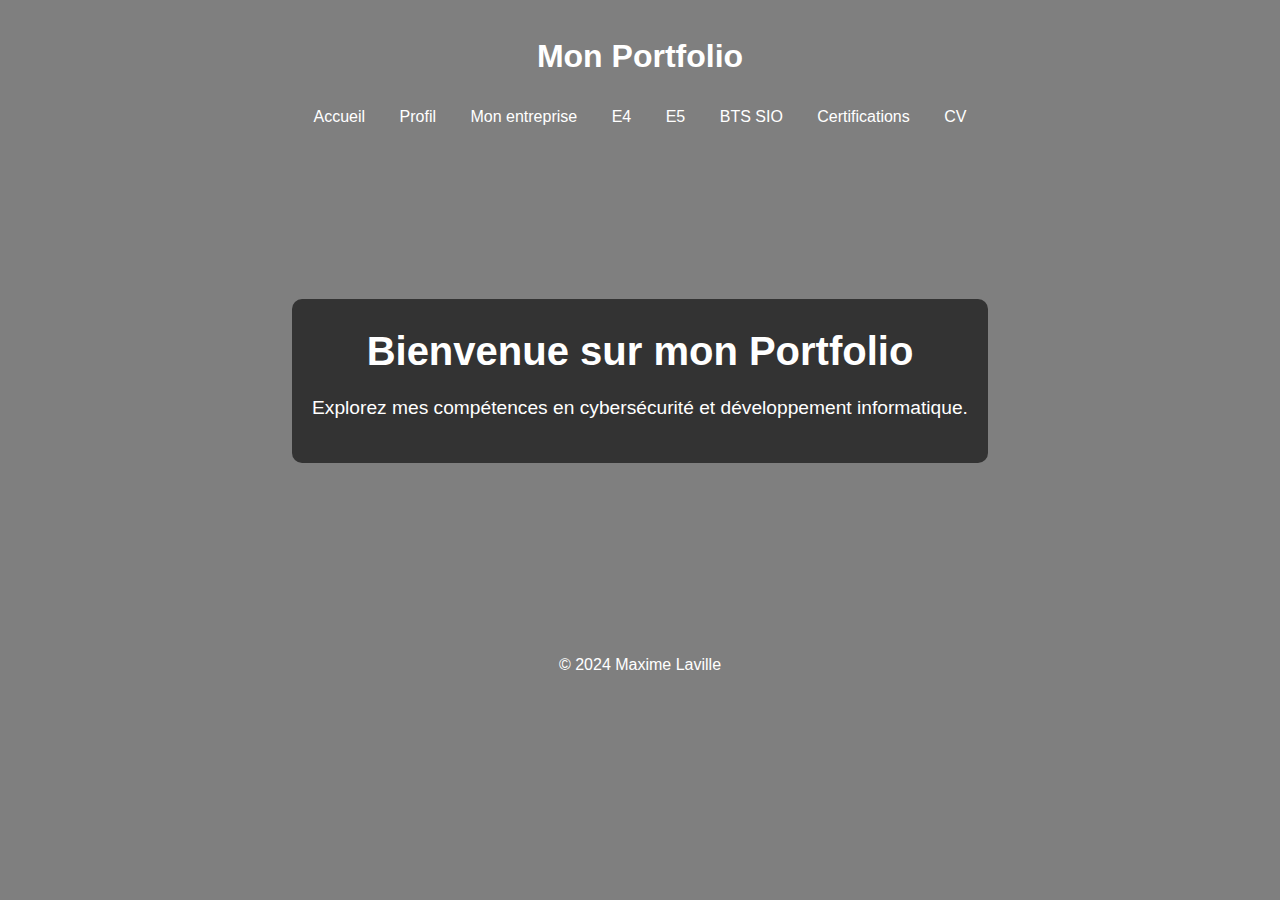
==== index.html @ a26f9a86 "Ajout des fichiers dans le répertoire" ====
<!DOCTYPE html>
<html lang="fr">
<head>
    <meta charset="UTF-8">
    <meta name="viewport" content="width=device-width, initial-scale=1.0">
    <title>Accueil - Mon Portfolio</title>
    <link rel="stylesheet" href="style.css">
</head>
<body>
    <header>
        <h1>Mon Portfolio</h1>
        <nav>
            <ul>
                <li><a href="index.html">Accueil</a></li>
                <li><a href="profil.html">Profil</a></li>
                <li><a href="ags.html">Mon entreprise</a></li>
                <li><a href="e4.html">E4</a></li>
                <li><a href="e5.html">E5</a></li>
                <li><a href="btssio.html">BTS SIO</a></li>
                <li><a href="certifications.html">Certifications</a></li>
                <li><a href="cv.html">CV</a></li>
            </ul>
        </nav>
        <header class="cyber-header">
            <div class="overlay">
                <h1>Bienvenue sur mon Portfolio</h1>
                <p>Explorez mes compétences en cybersécurité et développement informatique.</p>
            </div>
        </header>
    <footer>
        <p>&copy; 2024 Maxime Laville</p>
    </footer>
</body>
</html>
---- style.css ----
body {
    font-family: Arial, sans-serif;
    line-height: 1.6;
    margin: 0;
    padding: 0;
}

header {
    color: #003cff;
    padding: 10px 0;
    text-align: center;
}

nav ul {
    list-style: none;
    padding: 0;
}

nav ul li {
    display: inline;
    margin: 0 15px;
}

nav a {
    color: #fff;
    text-decoration: none;
}

section {
    padding: 20px;
}

.project {
    margin: 20px 0;
}

footer {
    text-align: center;
    padding: 20px 0;
    color: #0c0909;
}
.project img {
    max-width: 30%;  /* Limite la largeur à 100% du conteneur */
    height:  auto    /* Garde les proportions */
}

body {
    font-family: 'Roboto', sans-serif;
}

body {
    background: linear-gradient(to right, #483cf0, #1d1d1d);
}

section {
    padding: 40px;
    margin: 20px 0;
    border-radius: 8px;
    box-shadow: 0 4px 10px rgba(185, 184, 184, 0.1);
    background-color: #cecece00; /* Ajoute une couleur de fond pour les sections */
}

nav a:hover {
    text-decoration: underline;
    color: #0715da; /* Change la couleur au survol */
}

button:hover {
    background-color: #2c2b2b; /* Change la couleur au survol */
    color: rgb(20, 19, 19);
}

a, button {
    transition: all 0.3s ease;
}

header {
    background-image: url('images/header-bg.jpg');
    background-size: cover;
    color: rgb(255, 255, 255);
}

body {
    background-image: url('https://www.campus-des-ecoles.fr/uploads/2023/01/cybersecurite-10-min-scaled.jpg');
    background-size: cover; /* Ajuste l'image pour couvrir tout l'écran */
    background-position: center; /* Centre l'image */
    background-repeat: no-repeat; /* Évite la répétition de l'image */
    background-attachment: scroll; /* Rend l'arrière-plan fixe lors du défilement */
    color: #ffffff; /* Texte en blanc pour un contraste avec l'arrière-plan */
    font-family: 'Roboto', sans-serif;
}
body::before {
    content: '';
    position: absolute;
    top: 0;
    left: 0;
    width: 100%;
    height: 100%;
    background-color: rgba(0, 0, 0, 0.5); /* Couche noire transparente */
    z-index: -1; /* Place la couche derrière le contenu */
}
.cyber-header {
    position: relative;
    height: 50vh; /* Hauteur de 50% de la fenêtre */
    background-image: url('https://www.campus-des-ecoles.fr/uploads/2023/01/cybersecurite-10-min-scaled.jpg'); /* Chemin de votre image */
    background-size: cover; /* Adapte l'image à l'espace */
    background-position: center; /* Centre l'image */
    background-repeat: no-repeat; /* Empêche la répétition */
    display: flex;
    justify-content: center; /* Centre horizontalement le contenu */
    align-items: center; /* Centre verticalement le contenu */
    color: white; /* Texte en blanc */
    text-align: center;
}

.cyber-header .overlay {
    background-color: rgba(0, 0, 0, 0.6); /* Fond semi-transparent */
    padding: 20px;
    border-radius: 10px; /* Coins arrondis */
}

.cyber-header h1 {
    font-size: 2.5rem; /* Taille du titre */
    margin: 0;
}

.cyber-header p {
    font-size: 1.2rem; /* Taille du paragraphe */
    margin-top: 10px;
}
body {
    display: flex;
    flex-direction: column;
    min-height: 100vh; /* Assure que le contenu prend au moins la hauteur de la fenêtre */
    margin: 0; /* Supprime les marges par défaut */
}

main {
    flex: 1; /* Fait en sorte que le contenu principal occupe l'espace disponible */
}

footer {
    text-align: center; /* Centrer le texte dans le footer */
    color: #ffffff; /* Couleur du texte */
    padding: 20px 0; /* Espacement en haut et en bas */
    position: relative; /* Laisse le footer suivre le flux normal de la page */
}
#e4-projects {
    display: flex;
    flex-wrap: wrap;
    gap: 20px;
    justify-content: center;
}

.project-card {
    background-color: #080808;
    border: 1px solid #0300aa;
    border-radius: 8px;
    box-shadow: 0 4px 6px rgba(0, 0, 0, 0.1);
    width: 300px;
    text-align: center;
    padding: 15px;
}

.project-image {
    width: 100%;
    height: auto;
    border-radius: 8px 8px 0 0;
}

.project-card h3 {
    font-size: 1.2em;
    margin: 10px 0;
}

.project-card p {
    font-size: 0.9em;
    color: #ffffff;
}
.project-link {
    text-decoration: none;  /* Supprime le soulignement par défaut des liens */
    color: inherit;  /* Hérite de la couleur du texte de la carte */
}

.project-link:hover {
    opacity: 0.8;  /* Ajoute un effet de survol */
}
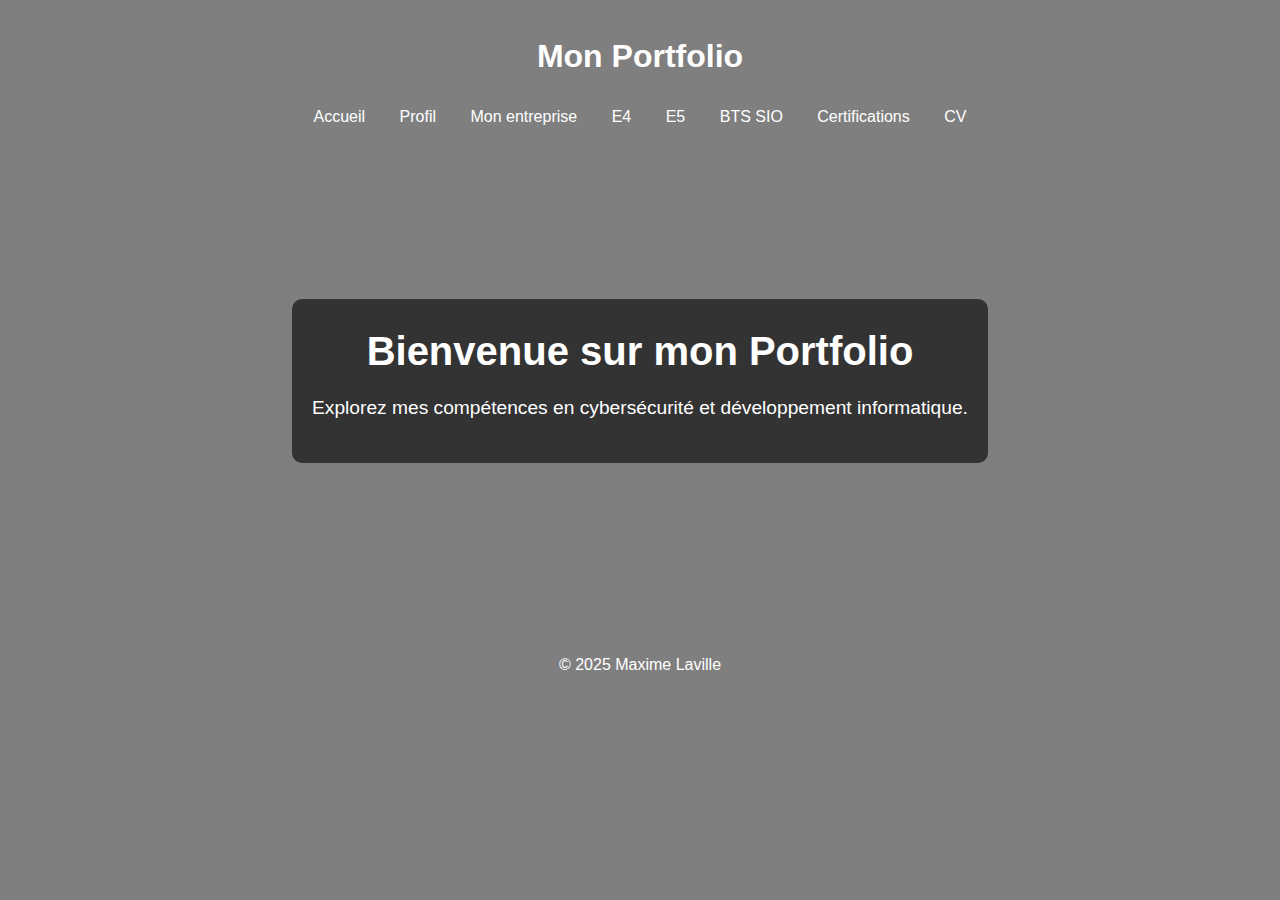
==== commit 199f133a: "Update index.html" ====
--- a/index.html
+++ b/index.html
@@ -28,7 +28,7 @@
             </div>
         </header>
     <footer>
-        <p>&copy; 2024 Maxime Laville</p>
+        <p>&copy; 2025 Maxime Laville</p>
     </footer>
 </body>
-</html>+</html>
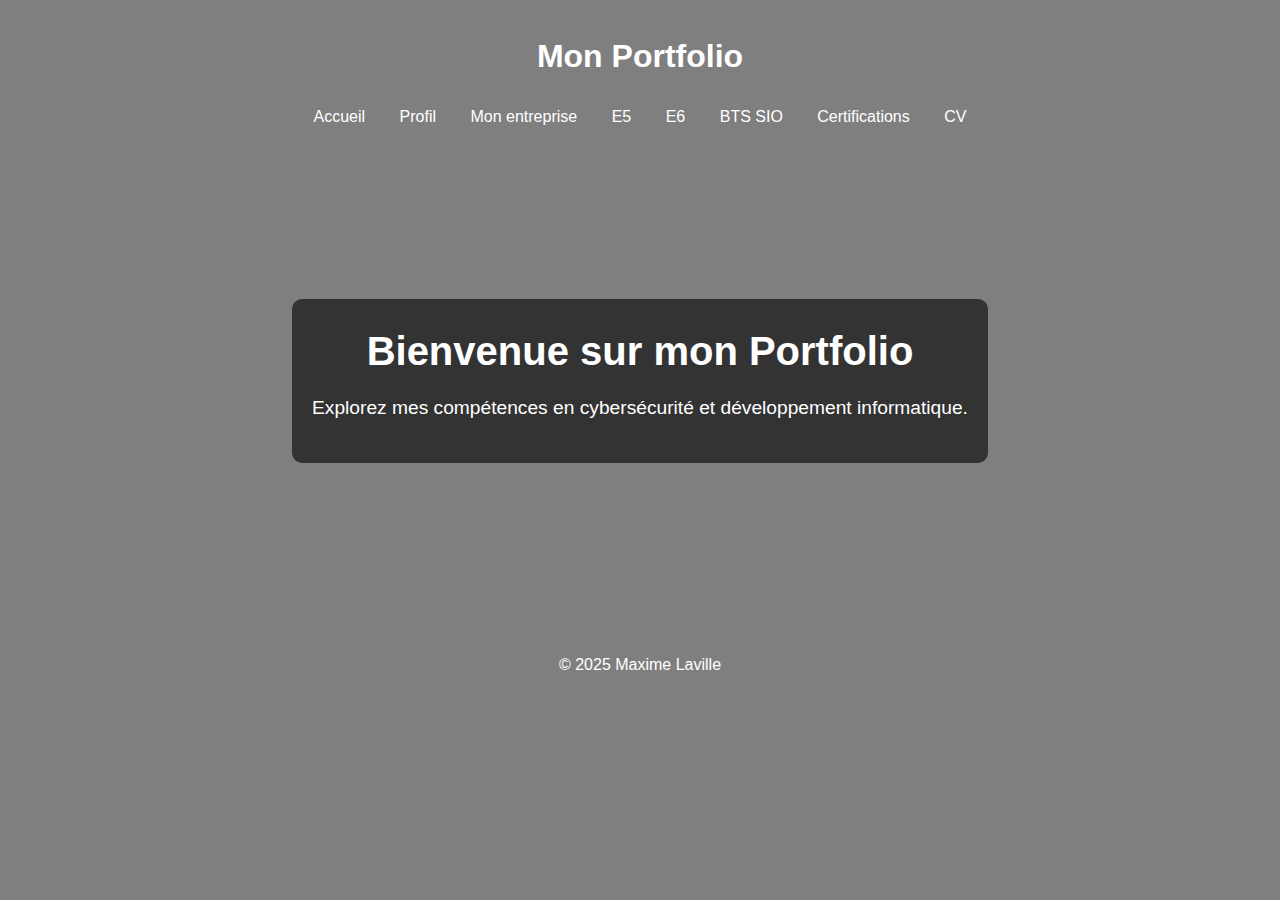
==== commit d6614565: "Update index.html" ====
--- a/index.html
+++ b/index.html
@@ -14,8 +14,8 @@
                 <li><a href="index.html">Accueil</a></li>
                 <li><a href="profil.html">Profil</a></li>
                 <li><a href="ags.html">Mon entreprise</a></li>
-                <li><a href="e4.html">E4</a></li>
-                <li><a href="e5.html">E5</a></li>
+                <li><a href="e4.html">E5</a></li>
+                <li><a href="e5.html">E6</a></li>
                 <li><a href="btssio.html">BTS SIO</a></li>
                 <li><a href="certifications.html">Certifications</a></li>
                 <li><a href="cv.html">CV</a></li>
